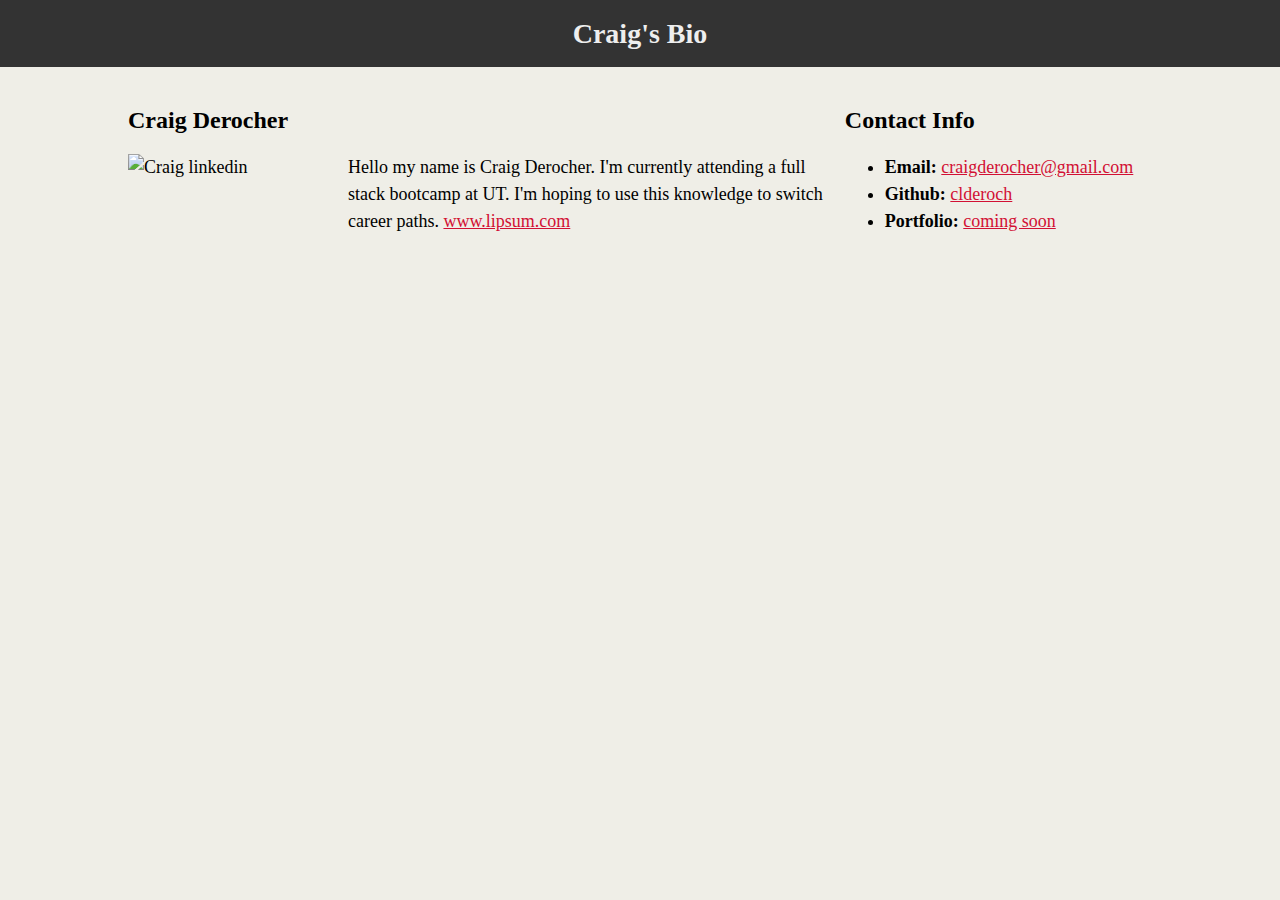
==== index.html @ b521e472 "Message" ====
<!-- CSS Stylesheets with Relative Paths -->

<!DOCTYPE html>
<html lang="en-us">

<head>
	<meta charset="UTF-8">
	<title>My Bio</title>

	<link rel="stylesheet" type="text/css" href="css/style.css">

</head>

<body>
	<header>
		<h1>Craig's Bio</h1>
	</header>

	<div class="container">

		<section id="main-bio">

			<h2>Craig Derocher</h2>

			<img id="bio-image" src="https://media.licdn.com/dms/image/C4D03AQHblOIHfxCW-w/profile-displayphoto-shrink_200_200/0?e=1543449600&v=beta&t=LyqlZ5F_0q_NX28gNr6-uXAc8FcJRd889uEc2kyplBk" alt="Craig linkedin" width="200" height="200">

			<p>Hello my name is Craig Derocher. I'm currently attending a full stack bootcamp at UT. I'm hoping to use this knowledge to switch career paths. <a href="http://www.lipsum.com/">www.lipsum.com</a></p>
		</section>

		<section id="contact-info">
			<h2>Contact Info</h2>
			<ul>
				<li><strong>Email:</strong> <a href="#">craigderocher@gmail.com</a></li>
				<li><strong>Github:</strong> <a href="#">clderoch</a></li>
				<li><strong>Portfolio:</strong> <a href="#">coming soon</a></li>
			</ul>
		</section>
	</div>

</body>

</html>
---- css/style.css ----
/**
 First External CSS Stylesheet
 **/

/*
Each of these CSS elements is associated with an HTML Element, Class, or ID.
Flip between this CSS file and the HTML to see how things line up.
Experiment with deleting lines of code from the CSS to see how it affects the webpage when you refresh in the browser.
*/

body {
  padding: 0;
  margin: 0;
  font-family: Georgia, "Times New Roman", Times, serif;
  font-size: 18px;
  line-height: 150%;
  color: black;
  background: #efeee7;
}

header {
  background: #333;
}

h1 {
  padding: 20px 0;
  margin: 0;
  margin-bottom: 20px;
  font-size: 28px;
  color: #eee;
  text-align: center;
}

h2 {
  font-size: 24px;
}

a {
  color: #d21034;
}

.container {
  width: 1024px;
  margin: 0 auto;
}

#main-bio,
#contact-info,
#bio-image {
  float: left;
}

#main-bio {
  width: 70%;
}

#contact-info {
  width: 30%;
}

#bio-image {
  width: 200px;
  height: 200px;
  margin-right: 20px;
}
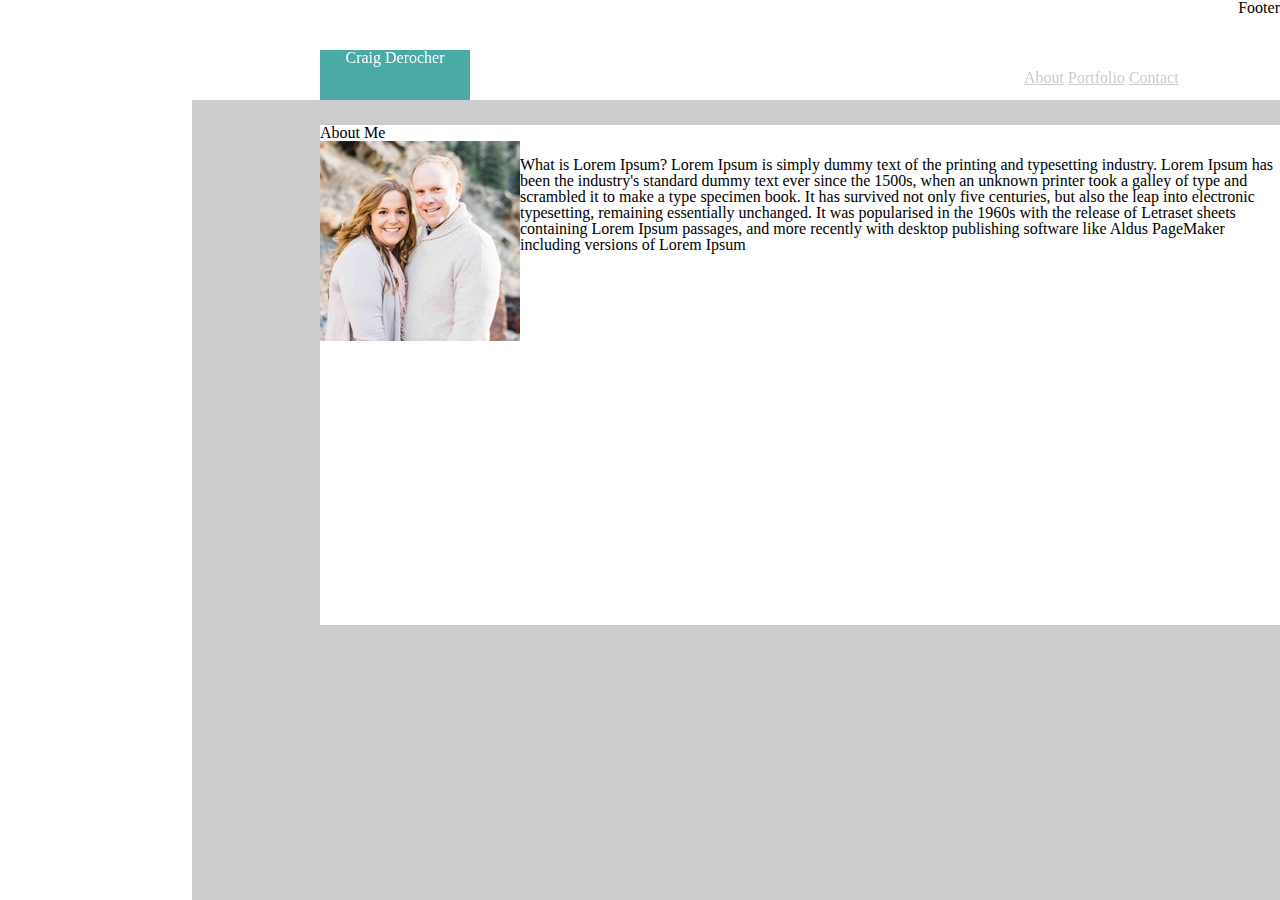
==== commit 8db3ee17: "Message" ====
--- a/index.html
+++ b/index.html
@@ -1,42 +1,31 @@
-<!-- CSS Stylesheets with Relative Paths -->
+<!DOCTYPE html>
+<html>
+  <head>
+    <meta charset="utf-8">
+    <title>Box model</title>
+      <link rel="stylesheet" href="reset.css">
+      <link rel="stylesheet" href="style.css">
 
-<!DOCTYPE html>
-<html lang="en-us">
+ 
+  </head>
+  <body>
+      
+      <div class="topnav">
+        <a class="active" href="#about">About</a>
+        <a href="#portfolio">Portfolio</a>
+        <a href="#contact">Contact</a>
+      </div>
+      
+    <h1>Craig Derocher</h1>
+      
+    <main></main>
 
-<head>
-	<meta charset="UTF-8">
-	<title>My Bio</title>
-
-	<link rel="stylesheet" type="text/css" href="css/style.css">
-
-</head>
-
-<body>
-	<header>
-		<h1>Craig's Bio</h1>
-	</header>
-
-	<div class="container">
-
-		<section id="main-bio">
-
-			<h2>Craig Derocher</h2>
-
-			<img id="bio-image" src="https://media.licdn.com/dms/image/C4D03AQHblOIHfxCW-w/profile-displayphoto-shrink_200_200/0?e=1543449600&v=beta&t=LyqlZ5F_0q_NX28gNr6-uXAc8FcJRd889uEc2kyplBk" alt="Craig linkedin" width="200" height="200">
-
-			<p>Hello my name is Craig Derocher. I'm currently attending a full stack bootcamp at UT. I'm hoping to use this knowledge to switch career paths. <a href="http://www.lipsum.com/">www.lipsum.com</a></p>
-		</section>
-
-		<section id="contact-info">
-			<h2>Contact Info</h2>
-			<ul>
-				<li><strong>Email:</strong> <a href="#">craigderocher@gmail.com</a></li>
-				<li><strong>Github:</strong> <a href="#">clderoch</a></li>
-				<li><strong>Portfolio:</strong> <a href="#">coming soon</a></li>
-			</ul>
-		</section>
-	</div>
-
-</body>
-
+    <p>About Me<br>
+    <img src=/imgs/linkedin.jpg ALIGN= "left">
+    <br>What is Lorem Ipsum?
+    Lorem Ipsum is simply dummy text of the printing and typesetting industry. Lorem Ipsum has been the industry's standard dummy text ever since the 1500s, when an unknown printer took a galley of type and scrambled it to make a type specimen book. It has survived not only five centuries, but also the leap into electronic typesetting, remaining essentially unchanged. It was popularised in the 1960s with the release of Letraset sheets containing Lorem Ipsum passages, and more recently with desktop publishing software like Aldus PageMaker including versions of Lorem Ipsum </p>
+   
+    <footer>Footer</footer>
+    
+  </body>
 </html>--- a/style.css
+++ b/style.css
@@ -0,0 +1,73 @@
+/* General styles */
+
+body {
+    background-color: white;
+
+}
+
+.topnav{
+    position: fixed;
+    margin-top: 70px;
+    margin-left: 80%;
+    float:right;
+    display: inline;
+    width: 600px;
+}
+
+a{
+    color:#cccccc;
+}
+
+#linkedin {
+    float:left;
+    height:447;
+    width:326;
+    margin-top:120px;
+    margin-left:8px;
+    margin-right:5px;
+    margin-bottom:5px;
+}
+
+
+/* specific boxes */
+
+h1 {
+  position: fixed;
+  margin-top: 50px;
+  margin-left: 25%;
+  background-color: #4aaaa5;
+  color: white;
+  text-align: center;
+  width: 150px;
+  height: 25px;
+  padding-bottom: 30px;
+  float: left;
+}
+main {
+    position: fixed;
+    background-color: #cccccc;
+    margin-left: 15%;
+    margin-top: 100px;
+    padding: 20%;
+    border: 400px;
+    width: 70%;
+    height: 400px;
+
+}
+
+p {
+  position: fixed;
+  margin-left: 25%;
+  margin-top: 125px;
+  width: 960px;
+  height: 500px;
+  background: white;
+  text-align: left;
+
+}
+     
+
+
+footer {
+    float: right;
+}
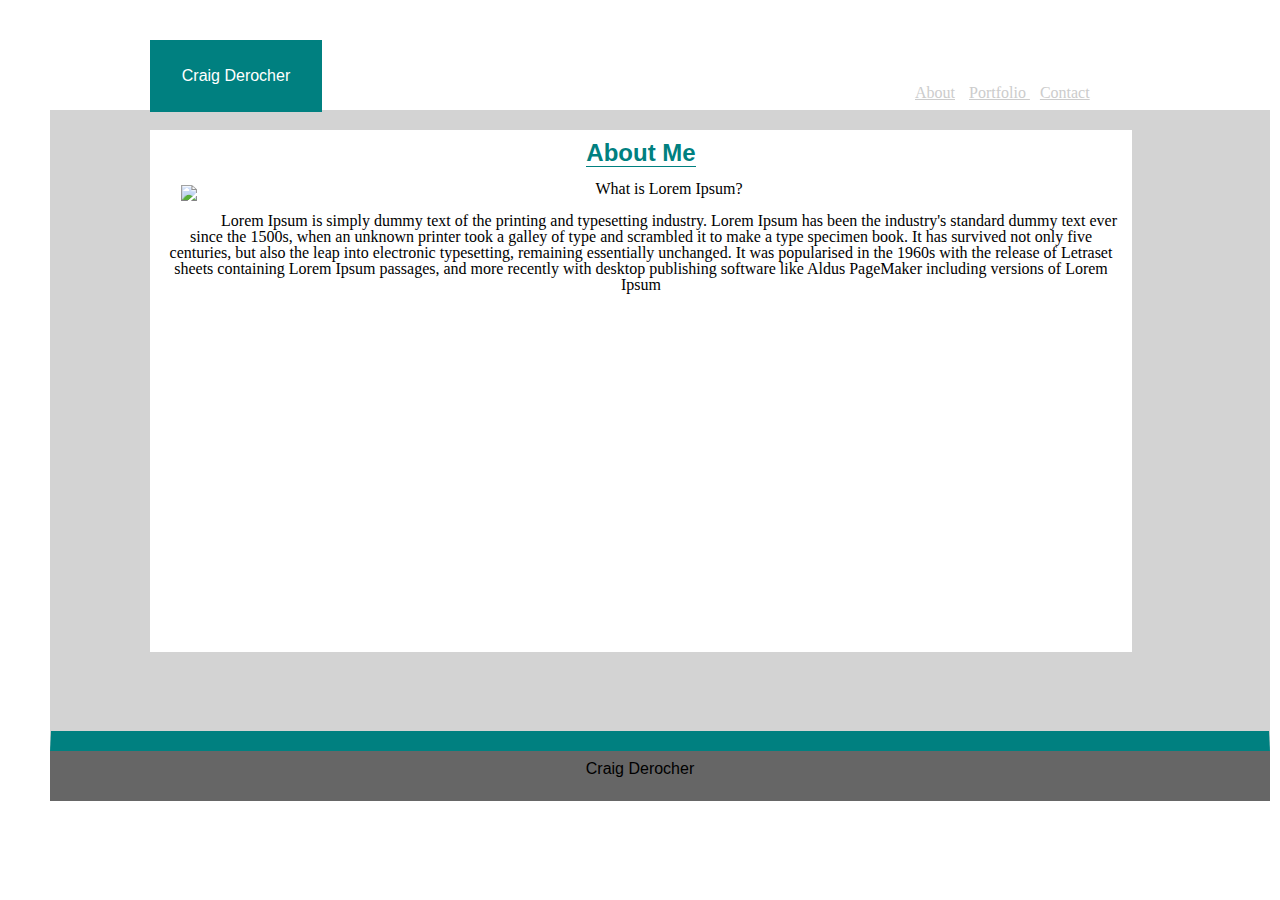
==== commit 2ea5816a: "Message" ====
--- a/index.html
+++ b/index.html
@@ -1,31 +1,38 @@
 <!DOCTYPE html>
 <html>
-  <head>
-    <meta charset="utf-8">
-    <title>Box model</title>
-      <link rel="stylesheet" href="reset.css">
-      <link rel="stylesheet" href="style.css">
+<head>
+<meta charset="utf-8">
+<title>Box model</title>
+<link rel="stylesheet" href="reset.css">
+<link rel="stylesheet" href="style.css">
 
- 
-  </head>
-  <body>
-      
-      <div class="topnav">
-        <a class="active" href="#about">About</a>
-        <a href="#portfolio">Portfolio</a>
-        <a href="#contact">Contact</a>
-      </div>
-      
-    <h1>Craig Derocher</h1>
-      
-    <main></main>
+</head>
 
-    <p>About Me<br>
-    <img src=/imgs/linkedin.jpg ALIGN= "left">
+    
+<body>
+<div class="topnav">
+<a class="active" href="#about">About</a>
+<a href="#portfolio"> Portfolio </a>
+<a href="#contact">Contact</a>
+</div>
+<div id="main2">
+    <p><span class="label">About Me</span><br>
+    <img src=/Users/craigderocher/Desktop/Practice/box_model/imgs/linkedin.jpg ALIGN= "left">
     <br>What is Lorem Ipsum?
-    Lorem Ipsum is simply dummy text of the printing and typesetting industry. Lorem Ipsum has been the industry's standard dummy text ever since the 1500s, when an unknown printer took a galley of type and scrambled it to make a type specimen book. It has survived not only five centuries, but also the leap into electronic typesetting, remaining essentially unchanged. It was popularised in the 1960s with the release of Letraset sheets containing Lorem Ipsum passages, and more recently with desktop publishing software like Aldus PageMaker including versions of Lorem Ipsum </p>
-   
-    <footer>Footer</footer>
+    <br>
+    <br>
+        Lorem Ipsum is simply dummy text of the printing and typesetting industry. Lorem Ipsum has been the industry's standard dummy text ever since the 1500s, when an unknown printer took a galley of type and scrambled it to make a type specimen book. It has survived not only five centuries, but also the leap into electronic typesetting, remaining essentially unchanged. It was popularised in the 1960s with the release of Letraset sheets containing Lorem Ipsum passages, and more recently with desktop publishing software like Aldus PageMaker including versions of Lorem Ipsum </p></div>
     
-  </body>
+<div id="main"></div>
+
+<div id="header1">
+  <b>Craig Derocher</b>
+</div>
+
+<div id="footer1">
+  <b>Craig Derocher</b>
+</div>
+    
+</body>
+    
 </html>--- a/style.css
+++ b/style.css
@@ -1,73 +1,77 @@
-/* General styles */
+div {
+  padding: 10px;
+  text-align: center;
+}
 
-body {
-    background-color: white;
-
+b {
+  font-family: sans-serif;
 }
 
 .topnav{
-    position: fixed;
-    margin-top: 70px;
-    margin-left: 80%;
-    float:right;
-    display: inline;
-    width: 600px;
+    position:absolute;
+    left: 900px;
+    top: 75px;
+}
+
+p {
+    float:left;
 }
 
 a{
     color:#cccccc;
+    margin: 5px;
 }
 
-#linkedin {
+img {
+    padding: 20px;
     float:left;
-    height:447;
-    width:326;
-    margin-top:120px;
-    margin-left:8px;
-    margin-right:5px;
-    margin-bottom:5px;
+}
+
+.label {
+  font-weight: bold;
+  text-align: center;
+  font-family: sans-serif;
+  color: teal;
+  font-style:normal;
+  font-size: 1.5em;
+ border-bottom: solid 1px teal;
+
+}
+#main {
+  height: 600px;
+  border: 1px solid lightgray;
+  background-color: lightgray;
+  margin: 110px 10px 0px 50px;
+  text-align: left;
+  border-bottom: 20px solid teal;
+  box-shadow: 0 50px 0 #666666;
 }
 
 
-/* specific boxes */
+#main2 {
+  margin: 20px 10px 0px 150px;
+  float: left;
+  width: 960px;
+  height: 500px;
+  border: 1px solid white;
+  background-color: white;
+}
 
-h1 {
-  position: fixed;
-  margin-top: 50px;
-  margin-left: 25%;
-  background-color: #4aaaa5;
+
+
+#header1 {
+  position: absolute;
+  width: 150px;
+  height: 50px;
+  top: 40px;
+  left: 150px;
+  border: 1px solid teal;
+  background-color: teal;
   color: white;
   text-align: center;
-  width: 150px;
-  height: 25px;
-  padding-bottom: 30px;
-  float: left;
-}
-main {
-    position: fixed;
-    background-color: #cccccc;
-    margin-left: 15%;
-    margin-top: 100px;
-    padding: 20%;
-    border: 400px;
-    width: 70%;
-    height: 400px;
-
+  vertical-align: middle;
+  line-height: 50px;
+    
 }
 
-p {
-  position: fixed;
-  margin-left: 25%;
-  margin-top: 125px;
-  width: 960px;
-  height: 500px;
-  background: white;
-  text-align: left;
 
-}
-     
-
-
-footer {
-    float: right;
-}
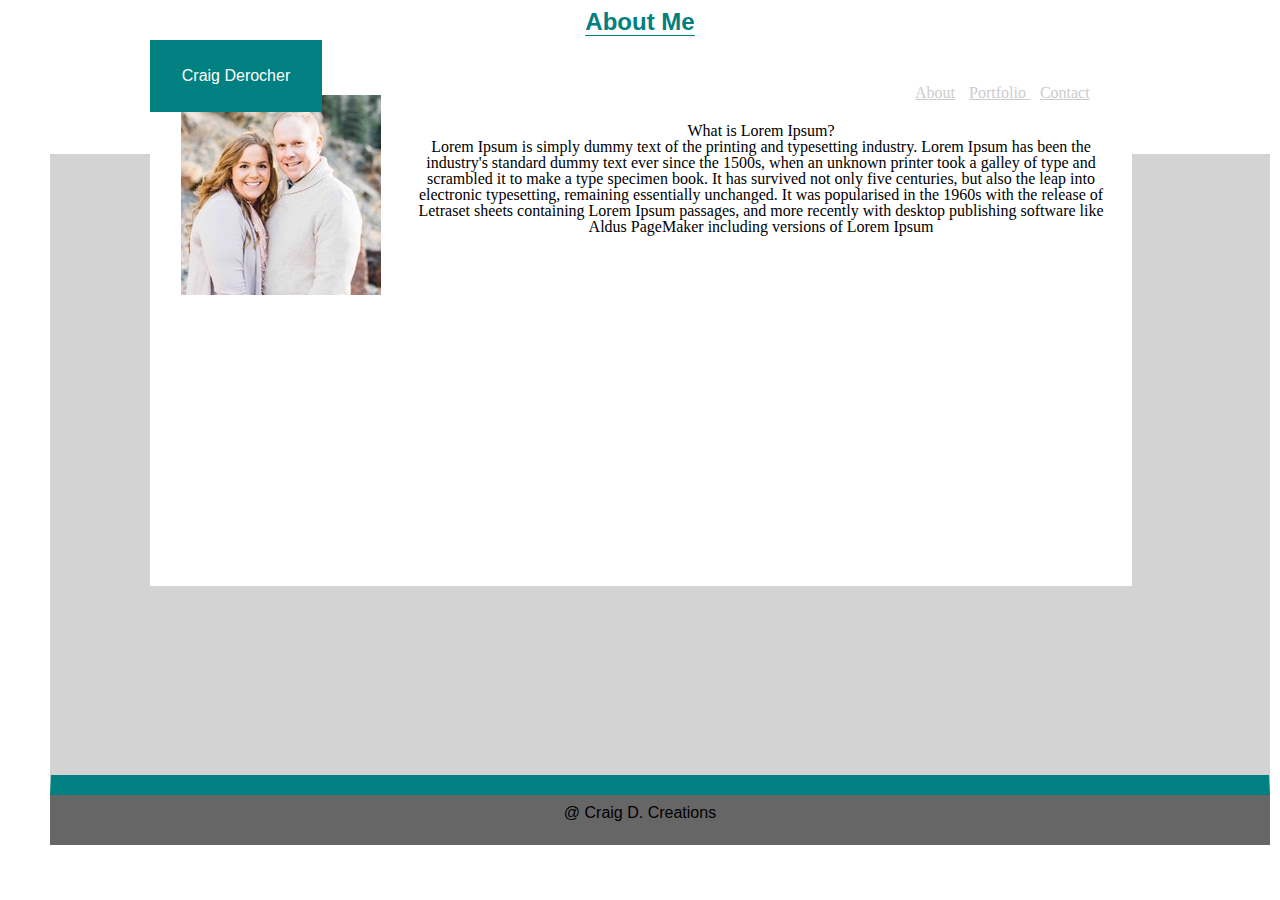
==== commit b39c1940: "Message" ====
--- a/index.html
+++ b/index.html
@@ -10,16 +10,22 @@
 
     
 <body>
+
 <div class="topnav">
 <a class="active" href="#about">About</a>
 <a href="#portfolio"> Portfolio </a>
 <a href="#contact">Contact</a>
 </div>
+    
+<div id ="main3"><span class="label">About Me</span><br>
+</div> 
 <div id="main2">
-    <p><span class="label">About Me</span><br>
-    <img src=/Users/craigderocher/Desktop/Practice/box_model/imgs/linkedin.jpg ALIGN= "left">
-    <br>What is Lorem Ipsum?
+    <p>
+    <img src=imgs/linkedin.jpg ALIGN= "left">
     <br>
+    <br>
+    <br>
+        What is Lorem Ipsum?
     <br>
         Lorem Ipsum is simply dummy text of the printing and typesetting industry. Lorem Ipsum has been the industry's standard dummy text ever since the 1500s, when an unknown printer took a galley of type and scrambled it to make a type specimen book. It has survived not only five centuries, but also the leap into electronic typesetting, remaining essentially unchanged. It was popularised in the 1960s with the release of Letraset sheets containing Lorem Ipsum passages, and more recently with desktop publishing software like Aldus PageMaker including versions of Lorem Ipsum </p></div>
     
@@ -30,7 +36,7 @@
 </div>
 
 <div id="footer1">
-  <b>Craig Derocher</b>
+  <b>@ Craig D. Creations</b>
 </div>
     
 </body>
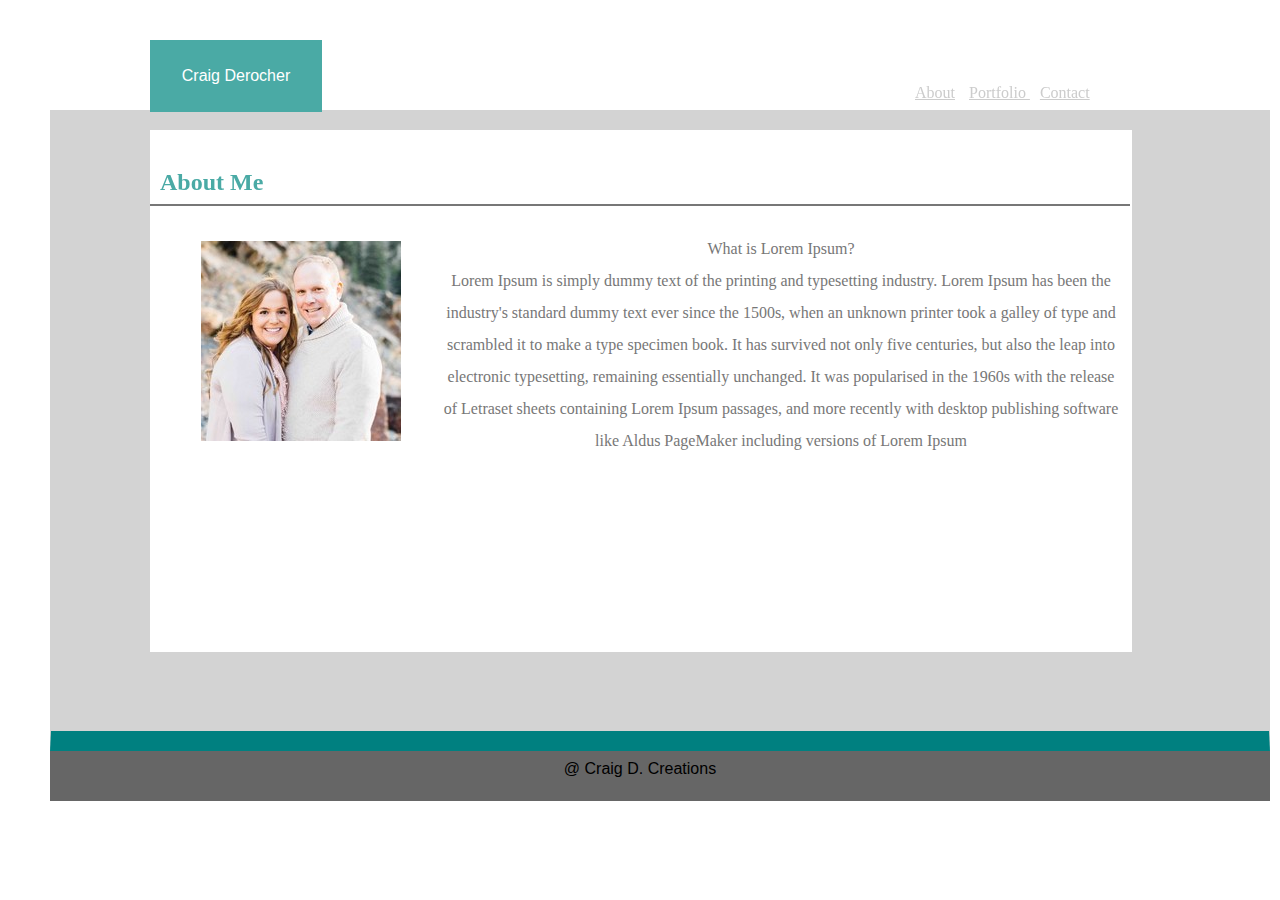
==== commit 78c639f1: "Message" ====
--- a/index.html
+++ b/index.html
@@ -12,9 +12,9 @@
 <body>
 
 <div class="topnav">
-<a class="active" href="#about">About</a>
-<a href="#portfolio"> Portfolio </a>
-<a href="#contact">Contact</a>
+<a class="active" href="index.html">About</a>
+<a href="portfolio.html"> Portfolio </a>
+<a href="contact.html">Contact</a>
 </div>
     
 <div id ="main3"><span class="label">About Me</span><br>
@@ -22,8 +22,6 @@
 <div id="main2">
     <p>
     <img src=imgs/linkedin.jpg ALIGN= "left">
-    <br>
-    <br>
     <br>
         What is Lorem Ipsum?
     <br>
--- a/style.css
+++ b/style.css
@@ -8,13 +8,17 @@
 }
 
 .topnav{
-    position:absolute;
+    position:fixed;
     left: 900px;
     top: 75px;
 }
 
 p {
     float:left;
+    margin-top: 60px;
+    margin-left: auto;
+    color: #777777;
+    line-height: 200%;
 }
 
 a{
@@ -23,18 +27,18 @@
 }
 
 img {
-    padding: 20px;
+    padding: 40px;
     float:left;
 }
 
 .label {
   font-weight: bold;
   text-align: center;
-  font-family: sans-serif;
-  color: teal;
+  font-family: 'Georgia', Times, Times New Roman, serif;
+  float:left;
+  color: #4aaaa5;
   font-style:normal;
   font-size: 1.5em;
- border-bottom: solid 1px teal;
 
 }
 #main {
@@ -57,6 +61,14 @@
   background-color: white;
 }
 
+#main3 {
+    position: fixed;
+    float:left;
+    width: 960px;
+    margin-top: 50px;
+    margin-left:150px;
+    border-bottom: 2px solid #777777;
+}
 
 
 #header1 {
@@ -65,8 +77,8 @@
   height: 50px;
   top: 40px;
   left: 150px;
-  border: 1px solid teal;
-  background-color: teal;
+  border: 1px solid #4aaaa5;
+  background-color: #4aaaa5;
   color: white;
   text-align: center;
   vertical-align: middle;
@@ -74,4 +86,3 @@
     
 }
 
-
